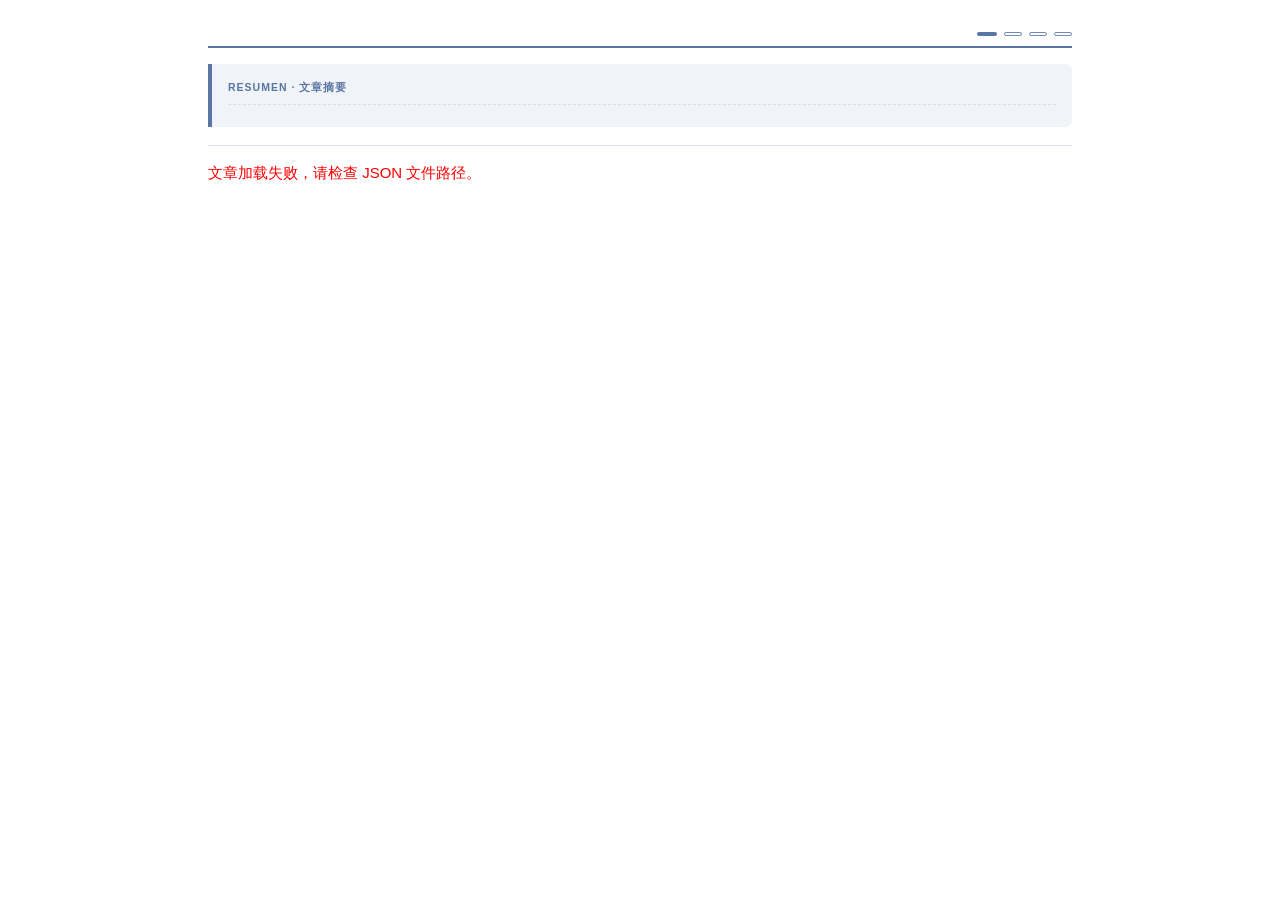
==== article.html @ 2eb4fd7d "删除 来源" ====
<!DOCTYPE html>
<html lang="es">
<head>
  <meta charset="UTF-8" />
  <meta name="viewport" content="width=device-width, initial-scale=1.0"/>
  <title>西语SuperO · 每日外刊</title>
  <link rel="stylesheet" href="style.css" />
</head>
<body>
<div class="page-wrap">

  <div class="header-meta">
    <span class="header-date" id="meta-date"></span>
    <div class="header-right">
      <span class="brand-tag" id="meta-brand"></span>
      <span class="tag" id="meta-category"></span>
      <span class="tag" id="meta-difficulty"></span>
      <span class="tag" id="meta-wordcount"></span>
    </div>
  </div>

  <div class="article-header">
    <h1 class="article-title" id="art-title"></h1>
    <div class="article-subtitle" id="art-subtitle"></div>
  </div>

  <div class="resumen-block">
    <span class="resumen-label">Resumen · 文章摘要</span>
    <div class="resumen-es" id="resumen-es"></div>
    <div class="resumen-zh" id="resumen-zh"></div>
  </div>

  <hr class="divider"/>
  <div id="article-body"></div>

</div>

<script>
  // 从 URL 参数读取要加载哪篇文章，默认加载 001
  // 用法：index.html?article=002
  const params  = new URLSearchParams(window.location.search);
  const file    = params.get('article') || '001';

  fetch(`articles/${file}.json`)
    .then(r => r.json())
    .then(article => {

      document.title = article.title + ' · 西语SuperO';
      document.getElementById('meta-date').textContent       = article.date;
      document.getElementById('meta-brand').textContent      = article.brand;
      document.getElementById('meta-category').textContent   = article.category;
      document.getElementById('meta-difficulty').textContent = article.difficulty;
      document.getElementById('meta-wordcount').textContent  = article.wordCount;
      document.getElementById('art-title').textContent       = article.title;
      document.getElementById('art-subtitle').textContent    = article.subtitle;
      document.getElementById('resumen-es').textContent      = article.resumenEs;
      document.getElementById('resumen-zh').textContent      = article.resumenZh;

      const bodyEl = document.getElementById('article-body');

      article.paragraphs.forEach(para => {
        const block = document.createElement('div');
        block.className = 'paragraph-block';

        let vocabHTML = '<div class="para-vocab">';
        para.vocab.forEach(v => {
          vocabHTML += `
            <div class="vocab-item">
              <span class="vocab-word">${v.word}</span>
              <span class="vocab-trans">${v.translation}</span>
              ${v.note ? `<div class="vocab-note">${v.note}</div>` : ''}
            </div>`;
        });
        vocabHTML += '</div>';

        block.innerHTML = `
          <div class="para-content">
            <span class="para-num">§${para.id}</span>
            <p class="para-es">${para.es}</p>
            <div class="para-zh">${para.zh}</div>
          </div>
          ${vocabHTML}
        `;

        bodyEl.appendChild(block);
      });
    })
    .catch(() => {
      document.getElementById('article-body').innerHTML =
        '<p style="color:red;font-family:sans-serif">文章加载失败，请检查 JSON 文件路径。</p>';
    });
</script>
</body>
</html>
---- style.css ----
:root {
  --brand:    #5875a3;
  --accent:   #6d8ab8;
  --text:     #1a1a1a;
  --muted:    #777;
  --zh-bg:    #f5f7fb;
  --vocab-bg: #f0f3f8;
  --border:   #d8dfe9;
  --font-es:  'Georgia', 'Times New Roman', serif;
  --font-zh:  'PingFang SC', 'Hiragino Sans GB', 'Microsoft YaHei', sans-serif;
}

p, .resumen-es, .resumen-zh, .para-es, .para-zh {
  text-align: justify;
  hyphens: auto;
  -webkit-hyphens: auto;
}

* { box-sizing: border-box; margin: 0; padding: 0; }

body {
  font-family: var(--font-es);
  color: var(--text);
  background: #fff;
  font-size: 15px;
  line-height: 1.75;
}

@media print {
  body { font-size: 10.5pt; }
  .page-wrap { padding: 0; max-width: 100%; }
  .paragraph-block { break-inside: auto; }
  .vocab-item { break-inside: avoid; }
  @page { size: A4; margin: 15mm 14mm 15mm 14mm; }
}

.page-wrap {
  max-width: 920px;
  margin: 0 auto;
  padding: 32px 28px;
}

.header-meta {
  display: flex;
  justify-content: space-between;
  align-items: center;
  padding-bottom: 10px;
  border-bottom: 2px solid var(--brand);
  margin-bottom: 16px;
}

.header-date {
  font-family: var(--font-zh);
  font-size: 13px;
  color: var(--muted);
}

.header-right {
  display: flex;
  align-items: center;
  gap: 7px;
  flex-wrap: wrap;
  justify-content: flex-end;
}

.brand-tag {
  font-family: var(--font-zh);
  font-size: 12px;
  font-weight: 700;
  color: #fff;
  background: var(--brand);
  padding: 2px 10px;
  border-radius: 3px;
}

.tag {
  font-family: var(--font-zh);
  font-size: 11px;
  color: var(--brand);
  border: 1px solid var(--accent);
  padding: 1px 8px;
  border-radius: 3px;
}

.article-header { margin-bottom: 14px; }

.article-title {
  font-size: 26px;
  font-weight: 700;
  line-height: 1.3;
  margin-bottom: 7px;
}

.article-subtitle {
  font-family: var(--font-zh);
  font-size: 15px;
  color: var(--muted);
  margin-bottom: 6px;
}

.article-source {
  font-size: 12px;
  color: #999;
  font-style: italic;
}

.resumen-block {
  background: var(--vocab-bg);
  border-left: 4px solid var(--brand);
  border-radius: 0 6px 6px 0;
  padding: 14px 16px;
  margin: 14px 0 18px 0;
}

.resumen-label {
  font-family: var(--font-zh);
  font-size: 10.5px;
  font-weight: 700;
  color: var(--brand);
  letter-spacing: 1px;
  text-transform: uppercase;
  margin-bottom: 8px;
  display: block;
}

.resumen-es {
  font-family: var(--font-es);
  font-size: 13.5px;
  line-height: 1.8;
  color: #2a2a2a;
  margin-bottom: 8px;
  font-style: italic;
}

.resumen-zh {
  font-family: var(--font-zh);
  font-size: 12.5px;
  line-height: 1.8;
  color: #555;
  border-top: 1px dashed var(--border);
  padding-top: 8px;
}

.divider {
  border: none;
  border-top: 1px solid var(--border);
  margin: 14px 0;
}

.paragraph-block {
  display: grid;
  grid-template-columns: 1fr 210px;
  gap: 0 18px;
  padding: 14px 0;
  border-bottom: 1px solid var(--border);
  align-items: start;
}

.paragraph-block:last-child { border-bottom: none; }

.para-num {
  display: inline-block;
  font-size: 10px;
  color: #fff;
  background: var(--accent);
  border-radius: 3px;
  padding: 0 6px;
  margin-bottom: 5px;
  font-family: var(--font-zh);
}

.para-es {
  font-size: 15px;
  line-height: 1.85;
  margin-bottom: 10px;
}

.para-es strong {
  color: var(--brand);
  font-weight: 700;
}

.para-zh {
  font-family: var(--font-zh);
  font-size: 13px;
  line-height: 1.8;
  color: #444;
  background: var(--zh-bg);
  border-left: 3px solid var(--accent);
  padding: 7px 11px;
  border-radius: 0 4px 4px 0;
}

.para-vocab {
  display: flex;
  flex-direction: column;
  gap: 8px;
}

.vocab-item {
  background: var(--vocab-bg);
  border: 1px solid var(--border);
  border-radius: 6px;
  padding: 8px 10px;
}

.vocab-word {
  font-family: var(--font-es);
  font-size: 12.5px;
  font-weight: 700;
  color: var(--brand);
  display: block;
  margin-bottom: 2px;
  line-height: 1.4;
}

.vocab-trans {
  font-family: var(--font-zh);
  font-size: 11.5px;
  color: var(--text);
  display: block;
  margin-bottom: 3px;
  line-height: 1.4;
}

.vocab-note {
  font-family: var(--font-zh);
  font-size: 10.5px;
  color: var(--muted);
  line-height: 1.55;
  border-top: 1px dashed #c8cdd4;
  padding-top: 3px;
  margin-top: 1px;
}
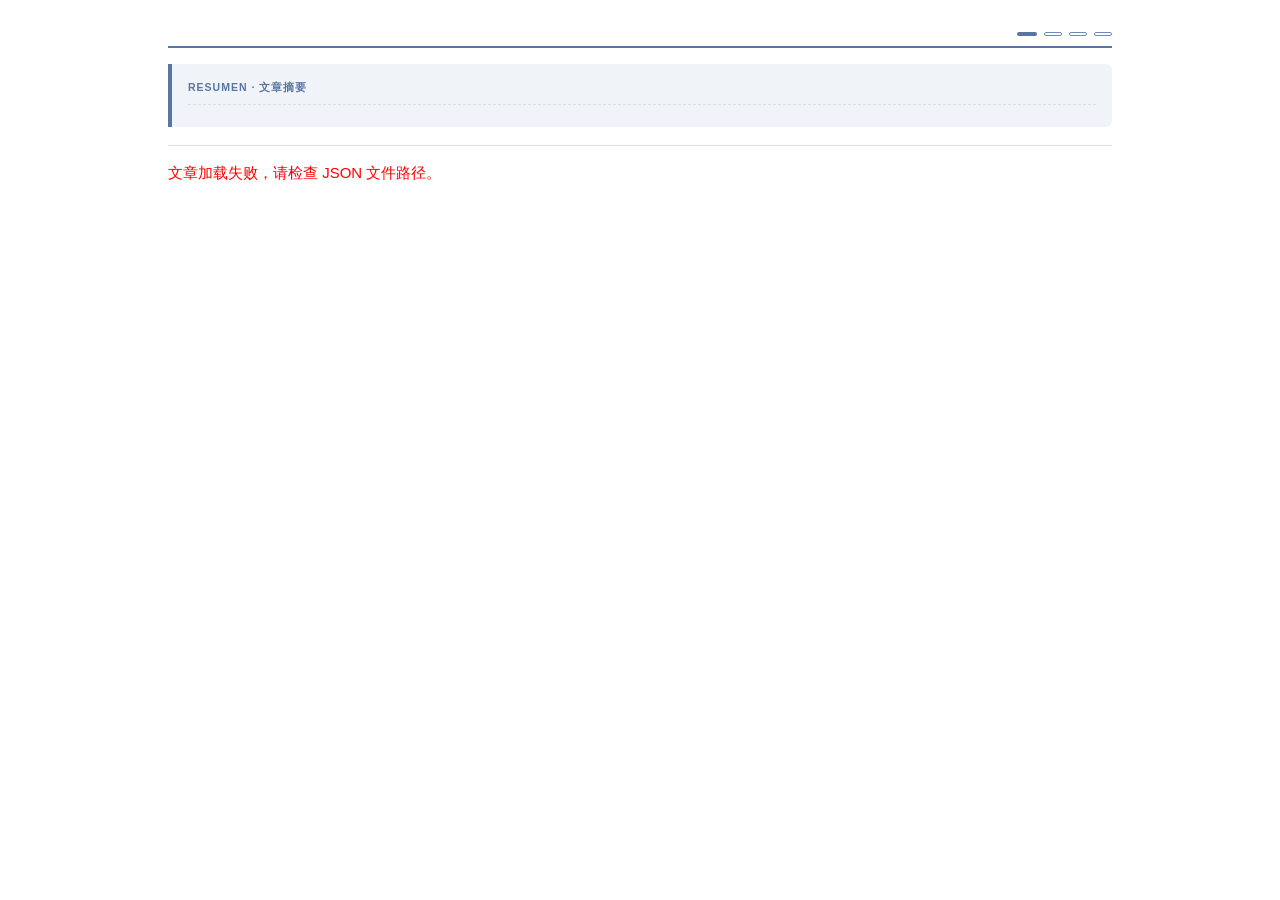
==== commit cff1b788: "格式更新" ====
--- a/article.html
+++ b/article.html
@@ -84,6 +84,47 @@
 
         bodyEl.appendChild(block);
       });
+
+      // ── 俗语俚语模块：仅在 slangExpressions 存在且数量 >= 2 时显示 ──
+      const slangs = article.slangExpressions;
+      if (Array.isArray(slangs) && slangs.length >= 2) {
+
+        const typeMap = {
+          'modismo':              '惯用语',
+          'expresión coloquial':  '口语俚语',
+          'expresion coloquial':  '口语俚语',
+          'refrán':               '谚语',
+          'refran':               '谚语'
+        };
+
+        let slangHTML = `
+          <div class="slang-block">
+            <div class="slang-header">
+              <span class="slang-icon">💬</span>
+              <span class="slang-title">俗语 · 俚语 · 谚语</span>
+            </div>
+            <div class="slang-list">`;
+
+        slangs.forEach(s => {
+          const typeLabel = typeMap[s.type.toLowerCase()] || s.type;
+          slangHTML += `
+              <div class="slang-item">
+                <div class="slang-top">
+                  <span class="slang-expression">${s.expression}</span>
+                  <span class="slang-type">${typeLabel}</span>
+                </div>
+                <div class="slang-translation">${s.translation}</div>
+                ${s.usage ? `<div class="slang-usage">${s.usage}</div>` : ''}
+              </div>`;
+        });
+
+        slangHTML += `
+            </div>
+          </div>`;
+
+        bodyEl.insertAdjacentHTML('beforeend', slangHTML);
+      }
+
     })
     .catch(() => {
       document.getElementById('article-body').innerHTML =
@@ -91,4 +132,4 @@
     });
 </script>
 </body>
-</html>
+</html>
--- a/style.css
+++ b/style.css
@@ -35,7 +35,7 @@
 }
 
 .page-wrap {
-  max-width: 920px;
+  max-width: 1000px;
   margin: 0 auto;
   padding: 32px 28px;
 }
@@ -149,8 +149,8 @@
 
 .paragraph-block {
   display: grid;
-  grid-template-columns: 1fr 210px;
-  gap: 0 18px;
+  grid-template-columns: 1fr 320px;
+  gap: 0 22px;
   padding: 14px 0;
   border-bottom: 1px solid var(--border);
   align-items: start;
@@ -232,3 +232,38 @@
   padding-top: 3px;
   margin-top: 1px;
 }
+@media (max-width: 768px) {
+
+  .page-wrap {
+    padding: 20px 16px;
+  }
+
+  /* 标题缩小 */
+  .article-title {
+    font-size: 20px;
+  }
+
+  /* 核心：取消左右分栏，改为单栏上下 */
+  .paragraph-block {
+    display: block;
+    padding: 16px 0;
+  }
+
+  /* 取消正文两端对齐和断词 */
+  p, .resumen-es, .resumen-zh, .para-es, .para-zh {
+    text-align: left;
+    hyphens: none;
+    -webkit-hyphens: none;
+  }
+
+  /* 词汇栏移到段落下方，撑满宽度 */
+  .para-vocab {
+    margin-top: 12px;
+    width: 100%;
+  }
+
+  .vocab-item {
+    width: 100%;
+  }
+
+}
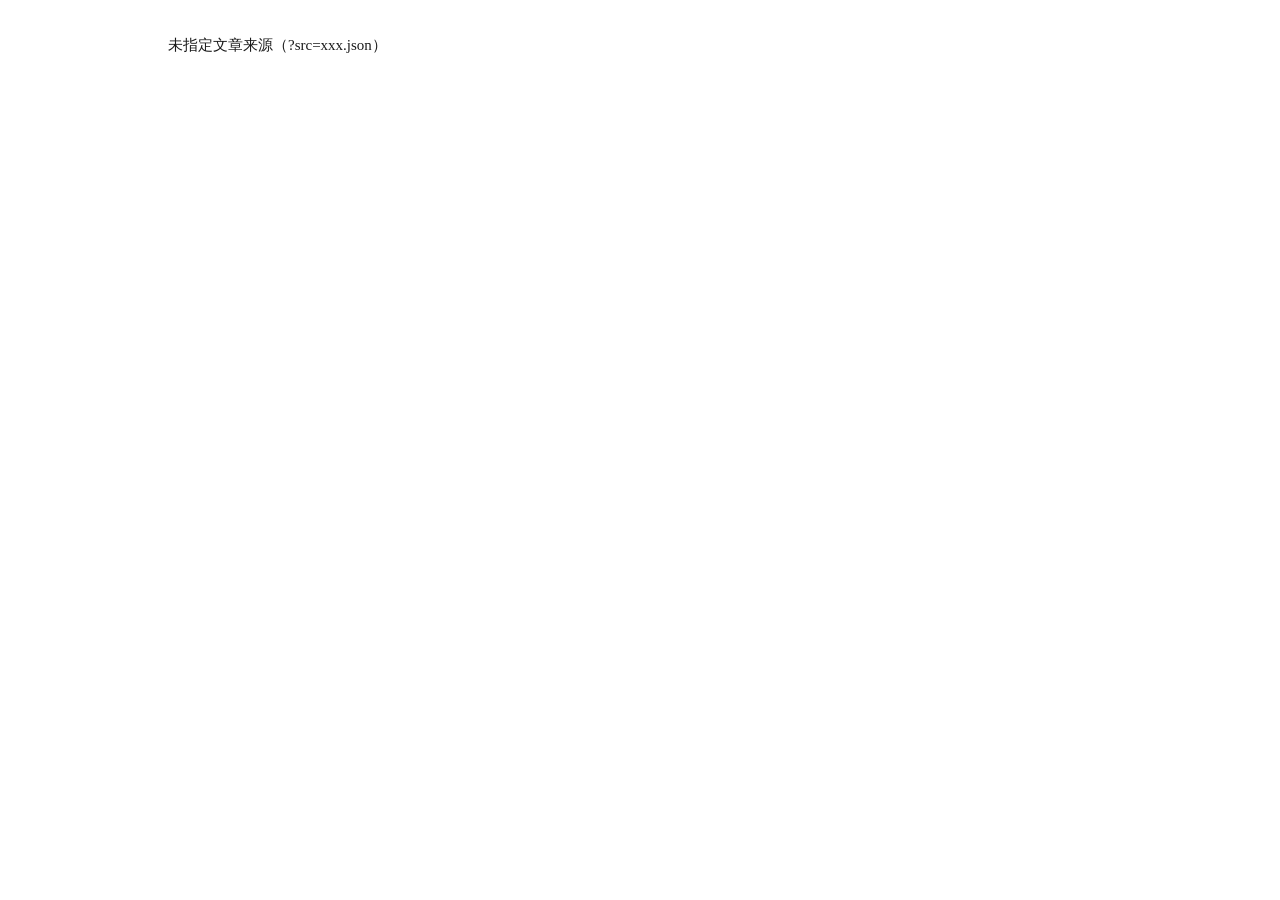
==== commit cc30e4ee: "更新" ====
--- a/article.html
+++ b/article.html
@@ -2,134 +2,109 @@
 <html lang="es">
 <head>
   <meta charset="UTF-8" />
-  <meta name="viewport" content="width=device-width, initial-scale=1.0"/>
-  <title>西语SuperO · 每日外刊</title>
+  <meta name="viewport" content="width=device-width, initial-scale=1.0" />
+  <title>西语外刊阅读</title>
   <link rel="stylesheet" href="style.css" />
 </head>
 <body>
-<div class="page-wrap">
-
-  <div class="header-meta">
-    <span class="header-date" id="meta-date"></span>
-    <div class="header-right">
-      <span class="brand-tag" id="meta-brand"></span>
-      <span class="tag" id="meta-category"></span>
-      <span class="tag" id="meta-difficulty"></span>
-      <span class="tag" id="meta-wordcount"></span>
-    </div>
-  </div>
-
-  <div class="article-header">
-    <h1 class="article-title" id="art-title"></h1>
-    <div class="article-subtitle" id="art-subtitle"></div>
-  </div>
-
-  <div class="resumen-block">
-    <span class="resumen-label">Resumen · 文章摘要</span>
-    <div class="resumen-es" id="resumen-es"></div>
-    <div class="resumen-zh" id="resumen-zh"></div>
-  </div>
-
-  <hr class="divider"/>
-  <div id="article-body"></div>
-
-</div>
+<div class="page-wrap" id="app">加载中…</div>
 
 <script>
-  // 从 URL 参数读取要加载哪篇文章，默认加载 001
-  // 用法：index.html?article=002
-  const params  = new URLSearchParams(window.location.search);
-  const file    = params.get('article') || '001';
+const params = new URLSearchParams(location.search);
+const src = params.get('src');
+if (!src) {
+  document.getElementById('app').textContent = '未指定文章来源（?src=xxx.json）';
+} else {
+  fetch(src)
+    .then(r => { if (!r.ok) throw new Error('HTTP ' + r.status); return r.json(); })
+    .then(render)
+    .catch(e => { document.getElementById('app').textContent = '加载失败：' + e.message; });
+}
 
-  fetch(`articles/${file}.json`)
-    .then(r => r.json())
-    .then(article => {
+function render(d) {
+  const slangs = Array.isArray(d.slangExpressions) ? d.slangExpressions : [];
+  const showSlang = slangs.length >= 2;
 
-      document.title = article.title + ' · 西语SuperO';
-      document.getElementById('meta-date').textContent       = article.date;
-      document.getElementById('meta-brand').textContent      = article.brand;
-      document.getElementById('meta-category').textContent   = article.category;
-      document.getElementById('meta-difficulty').textContent = article.difficulty;
-      document.getElementById('meta-wordcount').textContent  = article.wordCount;
-      document.getElementById('art-title').textContent       = article.title;
-      document.getElementById('art-subtitle').textContent    = article.subtitle;
-      document.getElementById('resumen-es').textContent      = article.resumenEs;
-      document.getElementById('resumen-zh').textContent      = article.resumenZh;
+  const slangHTML = showSlang ? `
+    <div class="slang-block">
+      <div class="slang-header">
+        <span class="slang-icon">🗣️</span>
+        <span class="slang-title">俗语 · 俚语 · 谚语</span>
+      </div>
+      <div class="slang-list">
+        ${slangs.map((s, index) => `
+          <div class="slang-item">
+            <div class="slang-top">
+              <span class="slang-index">${index + 1}</span>
+              <span class="slang-expression">${s.expression}</span>
+            </div>
+            <div class="slang-translation">${s.translation}</div>
+            <div class="slang-usage">${s.usage}</div>
+            ${(s.exampleEs || s.exampleZh) ? `
+              <div class="slang-example">
+                <span class="slang-example-label">例：</span>
+                ${s.exampleEs ? `<div class="slang-example-es">${s.exampleEs}</div>` : ''}
+                ${s.exampleZh ? `<div class="slang-example-zh">${s.exampleZh}</div>` : ''}
+              </div>` : ''}
+          </div>
+        `).join('')}
+      </div>
+    </div>` : '';
 
-      const bodyEl = document.getElementById('article-body');
+  const parasHTML = (d.paragraphs || []).map(p => {
+    const vocabHTML = (p.vocab || []).map(v => `
+      <div class="vocab-item">
+        <span class="vocab-word">${v.word}</span>
+        <span class="vocab-trans">${v.translation}</span>
+        ${v.note ? `<div class="vocab-note">${v.note}</div>` : ''}
+      </div>
+    `).join('');
 
-      article.paragraphs.forEach(para => {
-        const block = document.createElement('div');
-        block.className = 'paragraph-block';
+    return `
+      <div class="paragraph-block">
+        <div class="para-main">
+          <span class="para-num">${p.id}</span>
+          <div class="para-es">${p.es}</div>
+          <div class="para-zh">${p.zh}</div>
+        </div>
+        <div class="para-vocab">${vocabHTML}</div>
+      </div>
+    `;
+  }).join('');
 
-        let vocabHTML = '<div class="para-vocab">';
-        para.vocab.forEach(v => {
-          vocabHTML += `
-            <div class="vocab-item">
-              <span class="vocab-word">${v.word}</span>
-              <span class="vocab-trans">${v.translation}</span>
-              ${v.note ? `<div class="vocab-note">${v.note}</div>` : ''}
-            </div>`;
-        });
-        vocabHTML += '</div>';
+  document.getElementById('app').innerHTML = `
+    <div class="header-meta">
+      <span class="header-date">${d.date || ''}</span>
+      <div class="header-right">
+        <span class="brand-tag">${d.brand || ''}</span>
+        ${d.category ? `<span class="tag">${d.category}</span>` : ''}
+        ${d.difficulty ? `<span class="tag">${d.difficulty}</span>` : ''}
+        ${d.wordCount ? `<span class="tag">${d.wordCount}</span>` : ''}
+      </div>
+    </div>
 
-        block.innerHTML = `
-          <div class="para-content">
-            <span class="para-num">§${para.id}</span>
-            <p class="para-es">${para.es}</p>
-            <div class="para-zh">${para.zh}</div>
-          </div>
-          ${vocabHTML}
-        `;
+    <div class="article-header">
+      <div class="article-title">${d.title || ''}</div>
+      ${d.subtitle ? `<div class="article-subtitle">${d.subtitle}</div>` : ''}
+      ${d.source ? `<div class="article-source">${d.source}</div>` : ''}
+    </div>
 
-        bodyEl.appendChild(block);
-      });
+    ${(d.resumenEs || d.resumenZh) ? `
+    <div class="resumen-block">
+      <span class="resumen-label">摘要 Resumen</span>
+      ${d.resumenEs ? `<div class="resumen-es">${d.resumenEs}</div>` : ''}
+      ${d.resumenZh ? `<div class="resumen-zh">${d.resumenZh}</div>` : ''}
+    </div>` : ''}
 
-      // ── 俗语俚语模块：仅在 slangExpressions 存在且数量 >= 2 时显示 ──
-      const slangs = article.slangExpressions;
-      if (Array.isArray(slangs) && slangs.length >= 2) {
+    <hr class="divider" />
 
-        const typeMap = {
-          'modismo':              '惯用语',
-          'expresión coloquial':  '口语俚语',
-          'expresion coloquial':  '口语俚语',
-          'refrán':               '谚语',
-          'refran':               '谚语'
-        };
+    ${parasHTML}
 
-        let slangHTML = `
-          <div class="slang-block">
-            <div class="slang-header">
-              <span class="slang-icon">💬</span>
-              <span class="slang-title">俗语 · 俚语 · 谚语</span>
-            </div>
-            <div class="slang-list">`;
+    ${slangHTML}
+  `;
 
-        slangs.forEach(s => {
-          const typeLabel = typeMap[s.type.toLowerCase()] || s.type;
-          slangHTML += `
-              <div class="slang-item">
-                <div class="slang-top">
-                  <span class="slang-expression">${s.expression}</span>
-                  <span class="slang-type">${typeLabel}</span>
-                </div>
-                <div class="slang-translation">${s.translation}</div>
-                ${s.usage ? `<div class="slang-usage">${s.usage}</div>` : ''}
-              </div>`;
-        });
-
-        slangHTML += `
-            </div>
-          </div>`;
-
-        bodyEl.insertAdjacentHTML('beforeend', slangHTML);
-      }
-
-    })
-    .catch(() => {
-      document.getElementById('article-body').innerHTML =
-        '<p style="color:red;font-family:sans-serif">文章加载失败，请检查 JSON 文件路径。</p>';
-    });
+  document.title = d.title || '西语外刊阅读';
+}
 </script>
 </body>
-</html>+</html>
--- a/style.css
+++ b/style.css
@@ -31,6 +31,7 @@
   .page-wrap { padding: 0; max-width: 100%; }
   .paragraph-block { break-inside: auto; }
   .vocab-item { break-inside: avoid; }
+  .slang-item { break-inside: avoid; }
   @page { size: A4; margin: 15mm 14mm 15mm 14mm; }
 }
 
@@ -232,31 +233,162 @@
   padding-top: 3px;
   margin-top: 1px;
 }
+
+/* ══════════════════════════════════
+   俗语 · 俚语 · 谚语 模块
+══════════════════════════════════ */
+
+.slang-block {
+  margin-top: 32px;
+  border-top: 2px solid var(--brand);
+  padding-top: 20px;
+}
+
+.slang-header {
+  display: flex;
+  align-items: center;
+  gap: 8px;
+  margin-bottom: 16px;
+}
+
+.slang-icon { font-size: 18px; line-height: 1; }
+
+.slang-title {
+  font-family: var(--font-zh);
+  font-size: 13px;
+  font-weight: 700;
+  color: var(--brand);
+  letter-spacing: 1.5px;
+  text-transform: uppercase;
+}
+
+.slang-list {
+  display: flex;
+  flex-direction: column;
+  gap: 12px;
+}
+
+.slang-item {
+  background: var(--vocab-bg);
+  border: 1px solid var(--border);
+  border-radius: 8px;
+  border-left: 4px solid var(--brand);
+  padding: 12px 14px;
+}
+
+.slang-top {
+  display: flex;
+  align-items: baseline;
+  gap: 8px;
+  margin-bottom: 5px;
+  flex-wrap: wrap;
+}
+
+.slang-index {
+  font-family: var(--font-zh);
+  font-size: 11px;
+  font-weight: 700;
+  color: #fff;
+  background: var(--brand);
+  width: 20px;
+  height: 20px;
+  border-radius: 50%;
+  display: inline-flex;
+  align-items: center;
+  justify-content: center;
+  flex-shrink: 0;
+  line-height: 1;
+}
+
+.slang-expression {
+  font-family: var(--font-es);
+  font-size: 14px;
+  font-weight: 700;
+  color: var(--brand);
+  line-height: 1.4;
+}
+
+.slang-translation {
+  font-family: var(--font-zh);
+  font-size: 12.5px;
+  font-weight: 700;
+  color: var(--text);
+  margin-bottom: 5px;
+  line-height: 1.5;
+}
+
+.slang-usage {
+  font-family: var(--font-zh);
+  font-size: 11px;
+  color: var(--muted);
+  line-height: 1.6;
+  border-top: 1px dashed #c8cdd4;
+  padding-top: 5px;
+  margin-top: 2px;
+}
+
+/* 例句区块 */
+.slang-example {
+  background: #fff;
+  border: 1px solid var(--border);
+  border-radius: 5px;
+  padding: 7px 10px;
+  margin-top: 7px;
+}
+
+.slang-example-label {
+  font-family: var(--font-zh);
+  font-size: 10px;
+  font-weight: 700;
+  color: var(--accent);
+  letter-spacing: 0.5px;
+  margin-bottom: 3px;
+  display: block;
+}
+
+.slang-example-es {
+  font-family: var(--font-es);
+  font-size: 11.5px;
+  color: #2a2a2a;
+  font-style: italic;
+  line-height: 1.6;
+  margin-bottom: 3px;
+}
+
+.slang-example-zh {
+  font-family: var(--font-zh);
+  font-size: 11px;
+  color: var(--muted);
+  line-height: 1.6;
+  border-top: 1px dashed #c8cdd4;
+  padding-top: 3px;
+}
+
+/* ══════════════════════════════════
+   移动端适配
+══════════════════════════════════ */
+
 @media (max-width: 768px) {
 
   .page-wrap {
     padding: 20px 16px;
   }
 
-  /* 标题缩小 */
   .article-title {
     font-size: 20px;
   }
 
-  /* 核心：取消左右分栏，改为单栏上下 */
   .paragraph-block {
     display: block;
     padding: 16px 0;
   }
 
-  /* 取消正文两端对齐和断词 */
   p, .resumen-es, .resumen-zh, .para-es, .para-zh {
     text-align: left;
     hyphens: none;
     -webkit-hyphens: none;
   }
 
-  /* 词汇栏移到段落下方，撑满宽度 */
   .para-vocab {
     margin-top: 12px;
     width: 100%;
@@ -266,4 +398,4 @@
     width: 100%;
   }
 
-}
+}
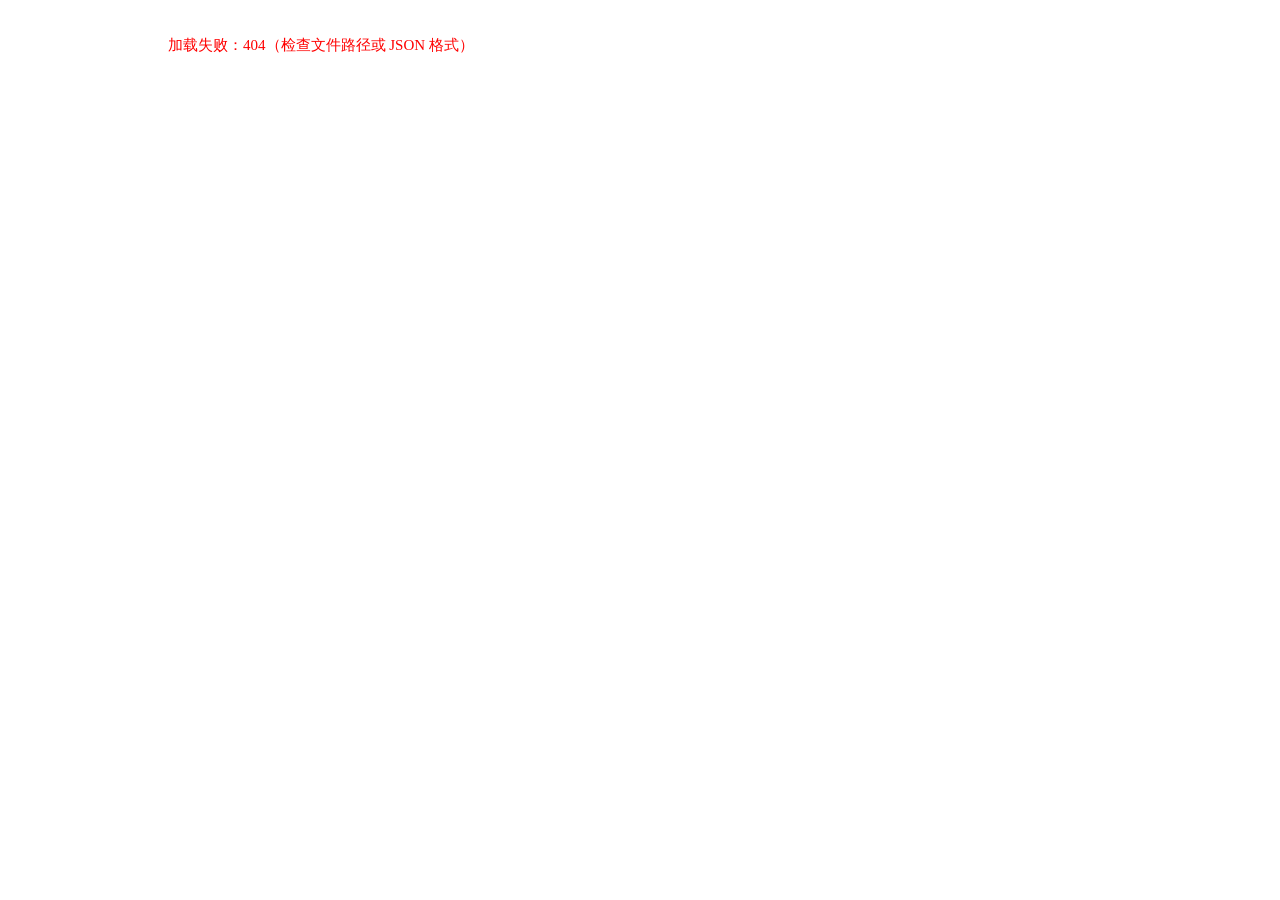
==== commit 628a6682: "1" ====
--- a/article.html
+++ b/article.html
@@ -11,99 +11,100 @@
 
 <script>
 const params = new URLSearchParams(location.search);
-const src = params.get('src');
-if (!src) {
-  document.getElementById('app').textContent = '未指定文章来源（?src=xxx.json）';
-} else {
-  fetch(src)
-    .then(r => { if (!r.ok) throw new Error('HTTP ' + r.status); return r.json(); })
-    .then(render)
-    .catch(e => { document.getElementById('app').textContent = '加载失败：' + e.message; });
-}
+const file   = params.get("article") || "articles/sample.json";
+
+fetch(file)
+  .then(r => { if (!r.ok) throw new Error(r.status); return r.json(); })
+  .then(render)
+  .catch(e => {
+    document.getElementById("app").innerHTML =
+      `<p style="color:red">加载失败：${e.message}（检查文件路径或 JSON 格式）</p>`;
+  });
 
 function render(d) {
-  const slangs = Array.isArray(d.slangExpressions) ? d.slangExpressions : [];
-  const showSlang = slangs.length >= 2;
-
-  const slangHTML = showSlang ? `
-    <div class="slang-block">
-      <div class="slang-header">
-        <span class="slang-icon">🗣️</span>
-        <span class="slang-title">俗语 · 俚语 · 谚语</span>
-      </div>
-      <div class="slang-list">
-        ${slangs.map((s, index) => `
-          <div class="slang-item">
-            <div class="slang-top">
-              <span class="slang-index">${index + 1}</span>
-              <span class="slang-expression">${s.expression}</span>
-            </div>
-            <div class="slang-translation">${s.translation}</div>
-            <div class="slang-usage">${s.usage}</div>
-            ${(s.exampleEs || s.exampleZh) ? `
-              <div class="slang-example">
-                <span class="slang-example-label">例：</span>
-                ${s.exampleEs ? `<div class="slang-example-es">${s.exampleEs}</div>` : ''}
-                ${s.exampleZh ? `<div class="slang-example-zh">${s.exampleZh}</div>` : ''}
-              </div>` : ''}
-          </div>
-        `).join('')}
-      </div>
-    </div>` : '';
-
-  const parasHTML = (d.paragraphs || []).map(p => {
-    const vocabHTML = (p.vocab || []).map(v => `
+  /* ── 段落 ── */
+  const paras = (d.paragraphs || []).map(p => {
+    const vocabCards = (p.vocab || []).map(v => `
       <div class="vocab-item">
         <span class="vocab-word">${v.word}</span>
         <span class="vocab-trans">${v.translation}</span>
-        ${v.note ? `<div class="vocab-note">${v.note}</div>` : ''}
-      </div>
-    `).join('');
+        ${v.note ? `<div class="vocab-note">${v.note}</div>` : ""}
+      </div>`).join("");
 
     return `
-      <div class="paragraph-block">
-        <div class="para-main">
-          <span class="para-num">${p.id}</span>
-          <div class="para-es">${p.es}</div>
-          <div class="para-zh">${p.zh}</div>
+    <div class="paragraph-block">
+      <div class="para-left">
+        <div><span class="para-num">${p.id}</span></div>
+        <p class="para-es">${p.es}</p>
+        <div class="para-zh">${p.zh}</div>
+      </div>
+      <div class="para-vocab">${vocabCards}</div>
+    </div>`;
+  }).join("");
+
+  /* ── 俗语俚语 ── */
+  const slangs = d.slangExpressions || [];
+  let slangBlock = "";
+  if (slangs.length >= 2) {
+    const items = slangs.map((s, i) => {
+      const exampleHtml = (s.exampleEs || s.exampleZh) ? `
+        <div class="slang-example">
+          <span class="slang-example-label">例：</span>
+          ${s.exampleEs ? `<div class="slang-example-es">${s.exampleEs}</div>` : ""}
+          ${s.exampleZh ? `<div class="slang-example-zh">${s.exampleZh}</div>` : ""}
+        </div>` : "";
+
+      return `
+      <div class="slang-item">
+        <div class="slang-top">
+          <span class="slang-index">${i + 1}</span>
+          <span class="slang-expression">${s.expression}</span>
         </div>
-        <div class="para-vocab">${vocabHTML}</div>
+        <div class="slang-translation">${s.translation}</div>
+        ${s.usage ? `<div class="slang-usage">${s.usage}</div>` : ""}
+        ${exampleHtml}
+      </div>`;
+    }).join("");
+
+    slangBlock = `
+    <div class="slang-block">
+      <div class="slang-header">
+        <span class="slang-icon">💬</span>
+        <span class="slang-title">俗语 · 俚语 · 谚语</span>
       </div>
-    `;
-  }).join('');
+      <div class="slang-list">${items}</div>
+    </div>`;
+  }
 
-  document.getElementById('app').innerHTML = `
+  /* ── 整体拼装 ── */
+  document.getElementById("app").innerHTML = `
     <div class="header-meta">
-      <span class="header-date">${d.date || ''}</span>
+      <span class="header-date">${d.date || ""}</span>
       <div class="header-right">
-        <span class="brand-tag">${d.brand || ''}</span>
-        ${d.category ? `<span class="tag">${d.category}</span>` : ''}
-        ${d.difficulty ? `<span class="tag">${d.difficulty}</span>` : ''}
-        ${d.wordCount ? `<span class="tag">${d.wordCount}</span>` : ''}
+        <span class="brand-tag">${d.brand || ""}</span>
+        ${d.category   ? `<span class="tag">${d.category}</span>`   : ""}
+        ${d.difficulty ? `<span class="tag">${d.difficulty}</span>` : ""}
+        ${d.wordCount  ? `<span class="tag">${d.wordCount}</span>`  : ""}
       </div>
     </div>
 
     <div class="article-header">
-      <div class="article-title">${d.title || ''}</div>
-      ${d.subtitle ? `<div class="article-subtitle">${d.subtitle}</div>` : ''}
-      ${d.source ? `<div class="article-source">${d.source}</div>` : ''}
+      <h1 class="article-title">${d.title || ""}</h1>
+      ${d.subtitle ? `<div class="article-subtitle">${d.subtitle}</div>` : ""}
+      ${d.source   ? `<div class="article-source">${d.source}</div>`   : ""}
     </div>
 
     ${(d.resumenEs || d.resumenZh) ? `
     <div class="resumen-block">
-      <span class="resumen-label">摘要 Resumen</span>
-      ${d.resumenEs ? `<div class="resumen-es">${d.resumenEs}</div>` : ''}
-      ${d.resumenZh ? `<div class="resumen-zh">${d.resumenZh}</div>` : ''}
-    </div>` : ''}
+      <span class="resumen-label">摘要</span>
+      ${d.resumenEs ? `<div class="resumen-es">${d.resumenEs}</div>` : ""}
+      ${d.resumenZh ? `<div class="resumen-zh">${d.resumenZh}</div>` : ""}
+    </div>` : ""}
 
     <hr class="divider" />
-
-    ${parasHTML}
-
-    ${slangHTML}
+    ${paras}
+    ${slangBlock}
   `;
-
-  document.title = d.title || '西语外刊阅读';
 }
 </script>
 </body>
